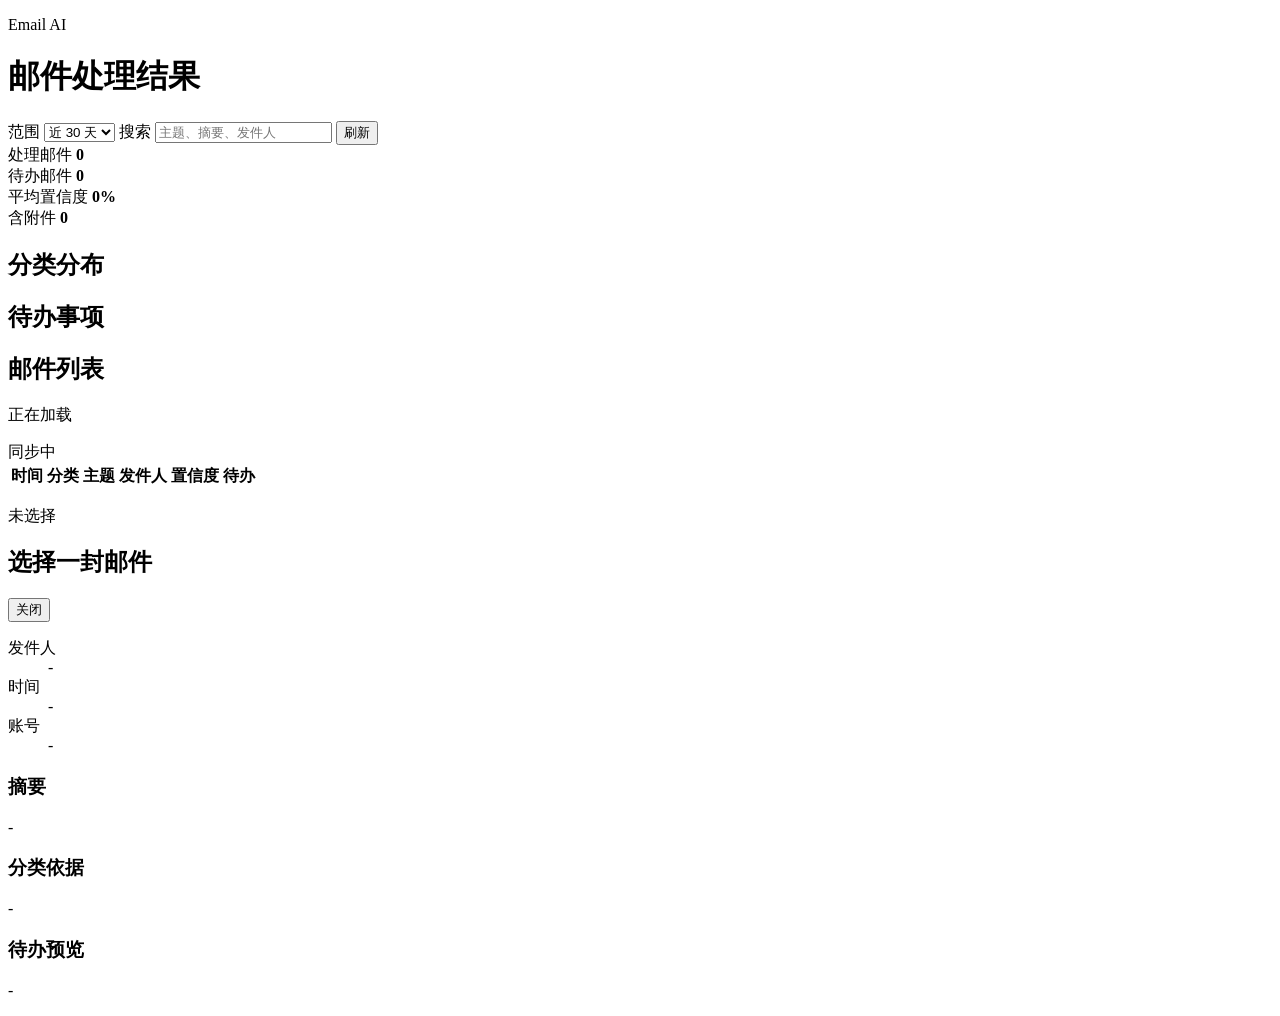
==== frontend/index.html @ 71a9d00e "feat: Email AI 邮件自动整理工具初始版本 通过 IMAP 获取邮件，使用大语言模型进行智能分类、摘要生成和待办提取， 支持定时调度和 Web Dashboard 可视化界面。  主要模块" ====
<!doctype html>
<html lang="zh-CN">
<head>
  <meta charset="utf-8">
  <meta name="viewport" content="width=device-width, initial-scale=1">
  <title>邮件处理结果</title>
  <link rel="stylesheet" href="/styles.css">
</head>
<body>
  <main class="shell">
    <header class="topbar">
      <div>
        <p class="eyebrow">Email AI</p>
        <h1>邮件处理结果</h1>
      </div>
      <div class="toolbar" aria-label="筛选工具">
        <label class="field">
          <span>范围</span>
          <select id="daysSelect">
            <option value="1">今天</option>
            <option value="7">近 7 天</option>
            <option value="30" selected>近 30 天</option>
            <option value="90">近 90 天</option>
          </select>
        </label>
        <label class="search">
          <span>搜索</span>
          <input id="searchInput" type="search" placeholder="主题、摘要、发件人">
        </label>
        <button id="refreshBtn" class="primary" type="button">刷新</button>
      </div>
    </header>

    <section class="stats-grid" aria-label="概览">
      <article class="metric">
        <span>处理邮件</span>
        <strong id="totalCount">0</strong>
      </article>
      <article class="metric">
        <span>待办邮件</span>
        <strong id="actionCount">0</strong>
      </article>
      <article class="metric">
        <span>平均置信度</span>
        <strong id="confidenceAvg">0%</strong>
      </article>
      <article class="metric">
        <span>含附件</span>
        <strong id="attachmentCount">0</strong>
      </article>
    </section>

    <section class="layout">
      <aside class="side-panel">
        <section class="panel">
          <div class="panel-heading">
            <h2>分类分布</h2>
          </div>
          <div id="categoryTabs" class="segments" aria-label="分类筛选"></div>
          <div id="categoryChart" class="chart"></div>
        </section>

        <section class="panel">
          <div class="panel-heading">
            <h2>待办事项</h2>
          </div>
          <div id="actionList" class="action-list"></div>
        </section>
      </aside>

      <section class="content-panel">
        <div class="panel-heading results-heading">
          <div>
            <h2>邮件列表</h2>
            <p id="resultMeta" class="muted">正在加载</p>
          </div>
          <div id="statusPill" class="status-pill">同步中</div>
        </div>

        <div class="table-wrap">
          <table>
            <thead>
              <tr>
                <th>时间</th>
                <th>分类</th>
                <th>主题</th>
                <th>发件人</th>
                <th>置信度</th>
                <th>待办</th>
              </tr>
            </thead>
            <tbody id="emailTable"></tbody>
          </table>
        </div>
      </section>
    </section>
  </main>

  <aside id="detailPanel" class="detail-panel" aria-live="polite">
    <div class="detail-heading">
      <div>
        <p id="detailCategory" class="eyebrow">未选择</p>
        <h2 id="detailSubject">选择一封邮件</h2>
      </div>
      <button id="closeDetailBtn" class="ghost" type="button">关闭</button>
    </div>
    <dl class="detail-meta">
      <div>
        <dt>发件人</dt>
        <dd id="detailSender">-</dd>
      </div>
      <div>
        <dt>时间</dt>
        <dd id="detailDate">-</dd>
      </div>
      <div>
        <dt>账号</dt>
        <dd id="detailAccount">-</dd>
      </div>
    </dl>
    <section>
      <h3>摘要</h3>
      <p id="detailSummary" class="detail-text">-</p>
    </section>
    <section>
      <h3>分类依据</h3>
      <p id="detailReason" class="detail-text">-</p>
    </section>
    <section>
      <h3>待办预览</h3>
      <p id="detailActions" class="detail-text">-</p>
    </section>
  </aside>

  <script src="/app.js" defer></script>
</body>
</html>
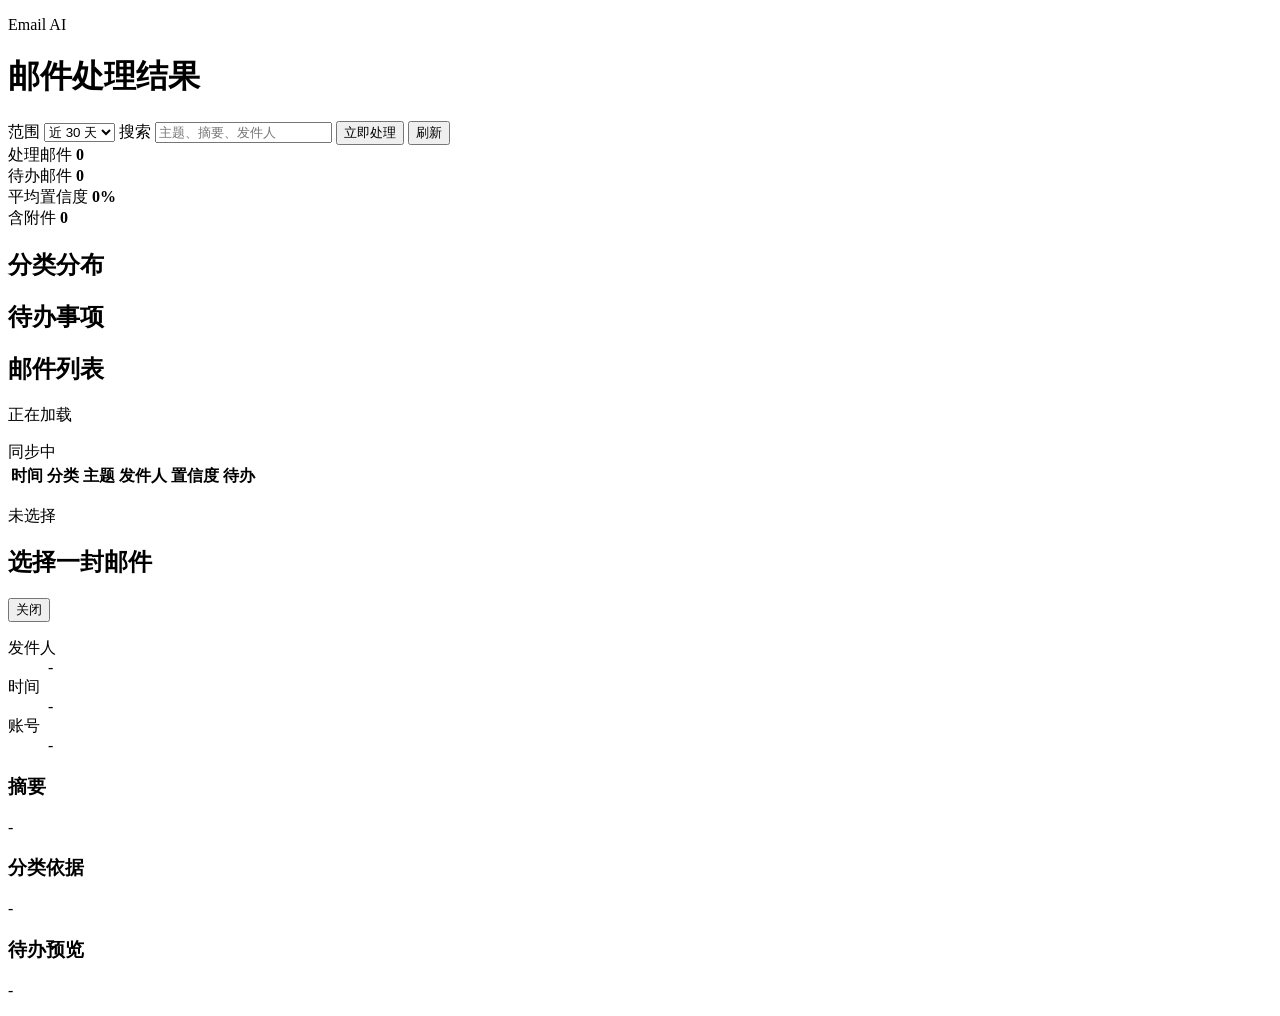
==== commit 301aeb4b: "feat: 集成 DashScope API、新增 backend/dashboard 模块、完善配置管理 - 配置 DashScope (qwen3-vl-235b-a22b-thinking) 作" ====
--- a/frontend/index.html
+++ b/frontend/index.html
@@ -27,6 +27,7 @@
           <span>搜索</span>
           <input id="searchInput" type="search" placeholder="主题、摘要、发件人">
         </label>
+        <button id="processBtn" class="secondary" type="button">立即处理</button>
         <button id="refreshBtn" class="primary" type="button">刷新</button>
       </div>
     </header>
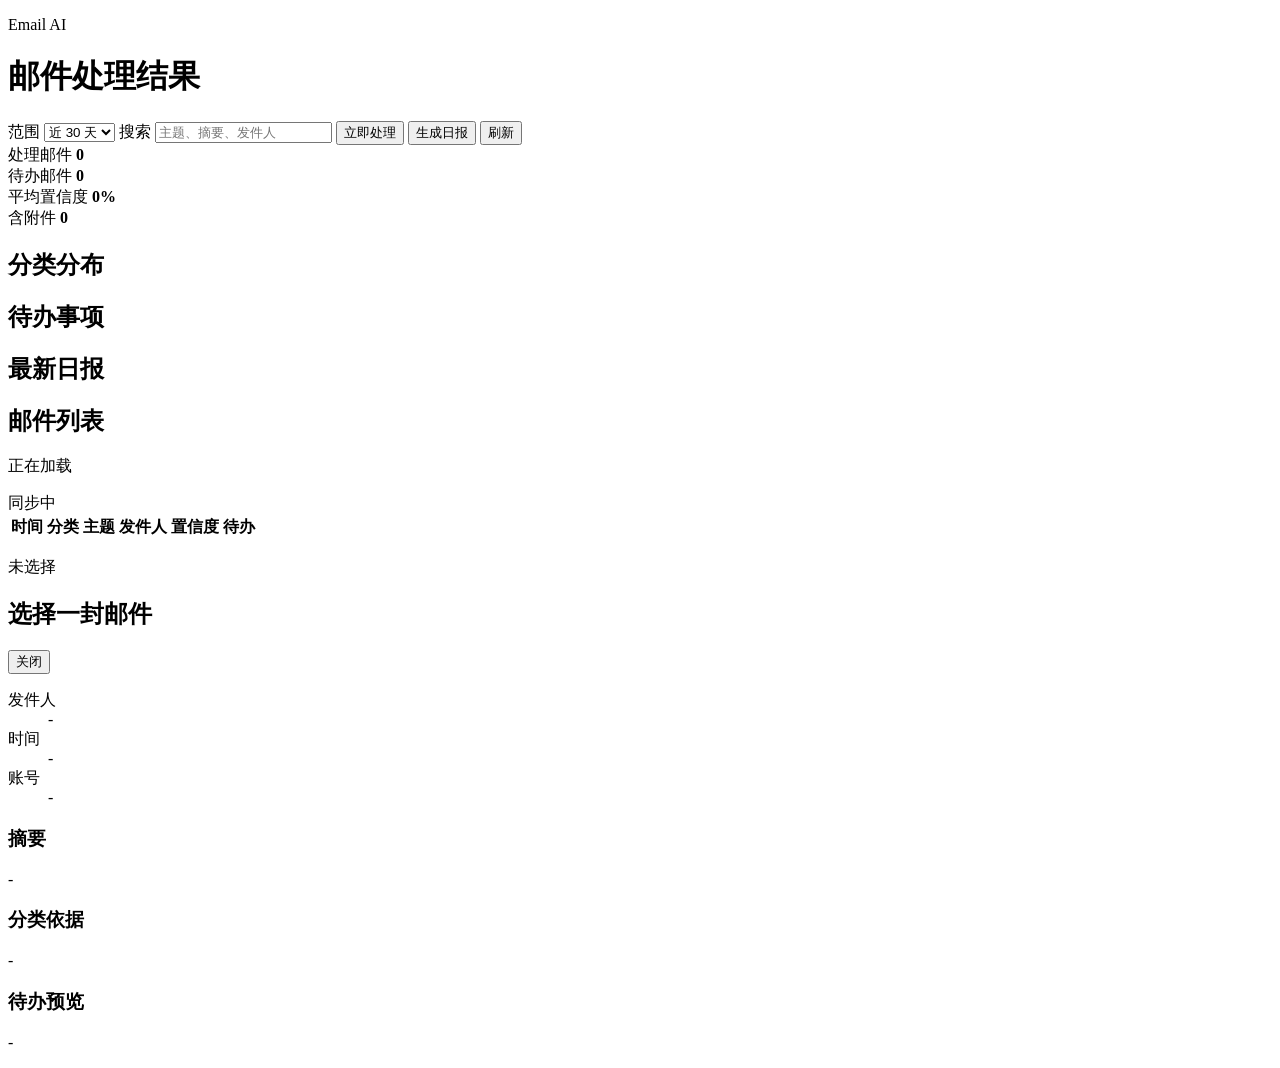
==== commit 07f58bcb: "feat: 新增 AI 日报功能，支持定时生成和手动触发 - AI 引擎新增 generate_daily_report 方法生成日报 - 后端新增 /api/reports/daily 和 /api" ====
--- a/frontend/index.html
+++ b/frontend/index.html
@@ -28,6 +28,7 @@
           <input id="searchInput" type="search" placeholder="主题、摘要、发件人">
         </label>
         <button id="processBtn" class="secondary" type="button">立即处理</button>
+        <button id="reportBtn" class="secondary" type="button">生成日报</button>
         <button id="refreshBtn" class="primary" type="button">刷新</button>
       </div>
     </header>
@@ -66,6 +67,13 @@
             <h2>待办事项</h2>
           </div>
           <div id="actionList" class="action-list"></div>
+        </section>
+
+        <section class="panel">
+          <div class="panel-heading">
+            <h2>最新日报</h2>
+          </div>
+          <div id="reportBox" class="report-box"></div>
         </section>
       </aside>
 
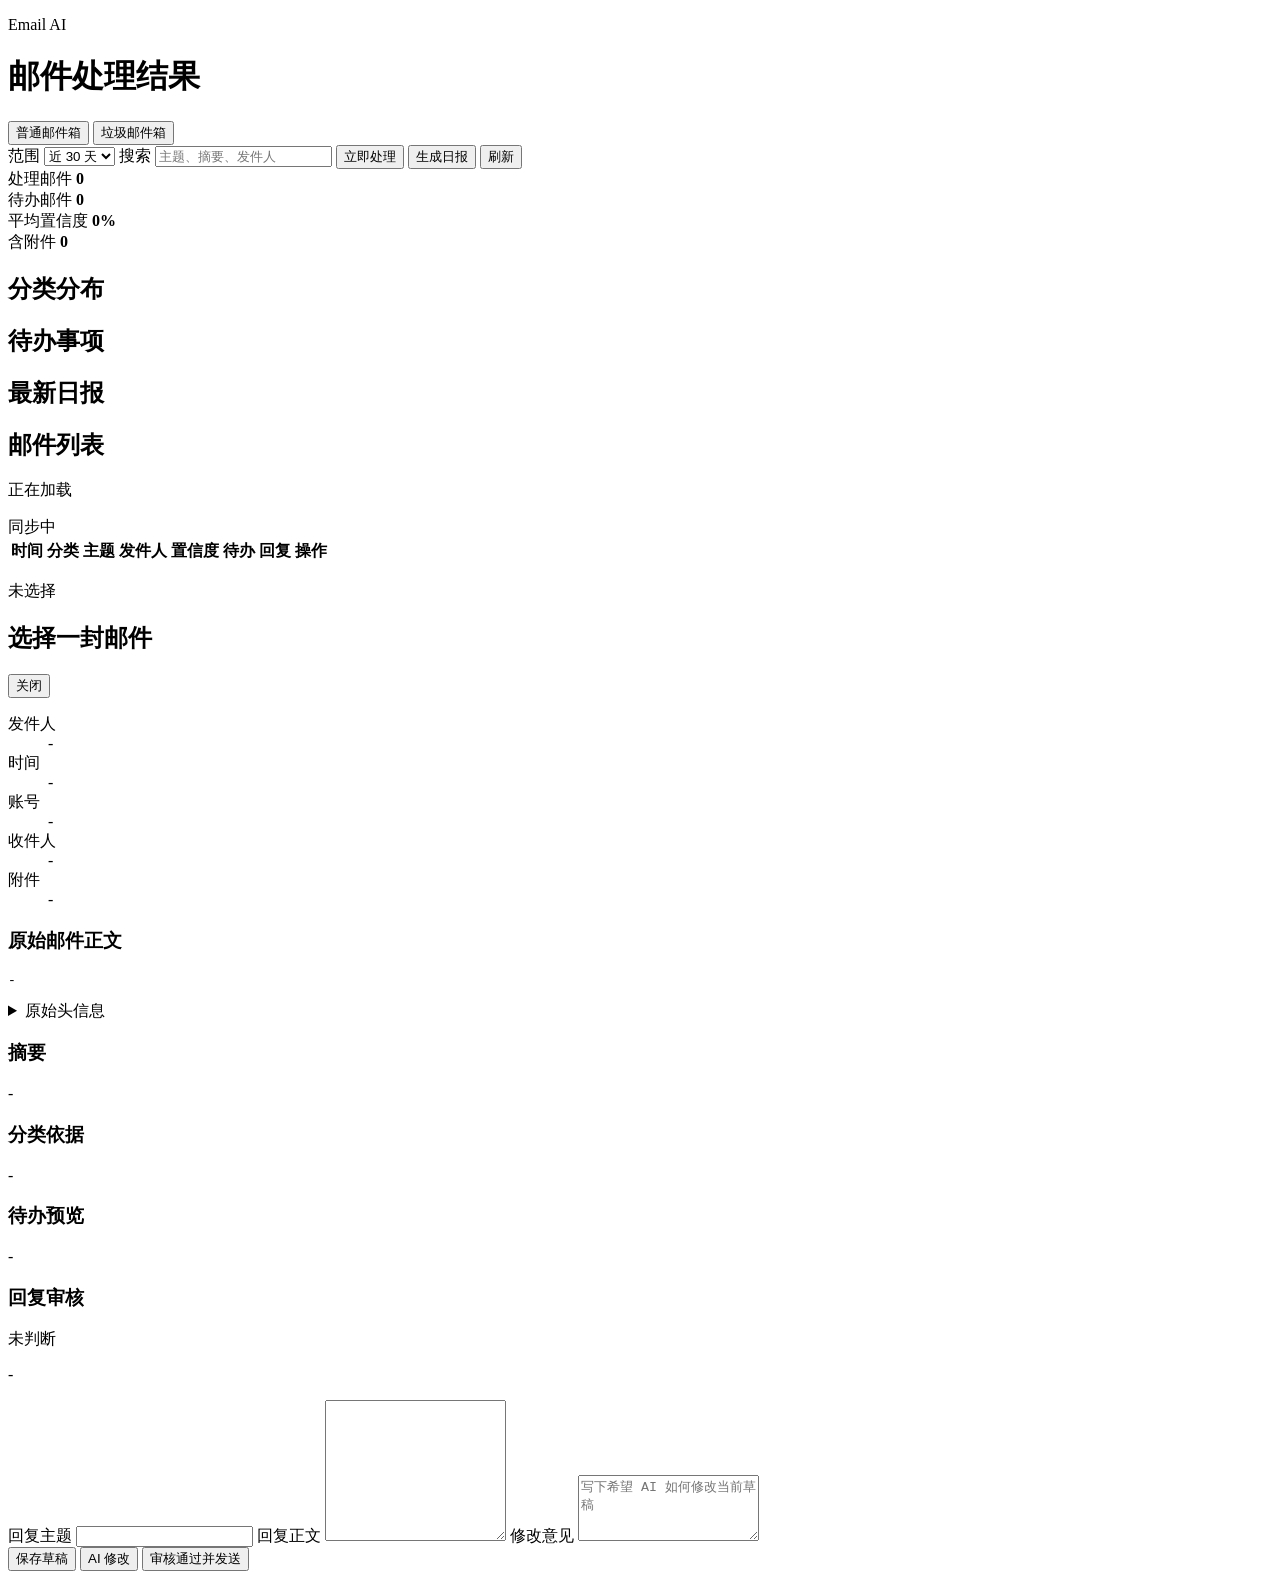
==== commit 40ec18f7: "refactor: 重构项目结构，将 storage/dashboard 迁移至 backend，新增 mailer 模块 - 将 src/storage.py 和 src/dashboard.py " ====
--- a/frontend/index.html
+++ b/frontend/index.html
@@ -14,6 +14,10 @@
         <h1>邮件处理结果</h1>
       </div>
       <div class="toolbar" aria-label="筛选工具">
+        <div class="mailbox-switch" aria-label="邮箱箱体">
+          <button id="inboxBtn" class="mailbox-tab active" type="button">普通邮件箱</button>
+          <button id="spamBtn" class="mailbox-tab" type="button">垃圾邮件箱</button>
+        </div>
         <label class="field">
           <span>范围</span>
           <select id="daysSelect">
@@ -96,6 +100,8 @@
                 <th>发件人</th>
                 <th>置信度</th>
                 <th>待办</th>
+                <th>回复</th>
+                <th>操作</th>
               </tr>
             </thead>
             <tbody id="emailTable"></tbody>
@@ -126,7 +132,25 @@
         <dt>账号</dt>
         <dd id="detailAccount">-</dd>
       </div>
+      <div>
+        <dt>收件人</dt>
+        <dd id="detailRecipient">-</dd>
+      </div>
+      <div>
+        <dt>附件</dt>
+        <dd id="detailAttachments">-</dd>
+      </div>
     </dl>
+    <section>
+      <h3>原始邮件正文</h3>
+      <pre id="detailRawBody" class="detail-raw">-</pre>
+    </section>
+    <section>
+      <details class="raw-details">
+        <summary>原始头信息</summary>
+        <pre id="detailRawHeaders" class="detail-raw">-</pre>
+      </details>
+    </section>
     <section>
       <h3>摘要</h3>
       <p id="detailSummary" class="detail-text">-</p>
@@ -139,6 +163,31 @@
       <h3>待办预览</h3>
       <p id="detailActions" class="detail-text">-</p>
     </section>
+    <section id="replySection" class="reply-panel">
+      <div class="reply-heading">
+        <h3>回复审核</h3>
+        <span id="replyStatus" class="reply-status">未判断</span>
+      </div>
+      <p id="replyReason" class="detail-text">-</p>
+      <label class="reply-field">
+        <span>回复主题</span>
+        <input id="replySubject" type="text">
+      </label>
+      <label class="reply-field">
+        <span>回复正文</span>
+        <textarea id="replyBody" rows="9"></textarea>
+      </label>
+      <label class="reply-field">
+        <span>修改意见</span>
+        <textarea id="replyNotes" rows="4" placeholder="写下希望 AI 如何修改当前草稿"></textarea>
+      </label>
+      <div class="reply-actions">
+        <button id="saveReplyBtn" class="secondary" type="button">保存草稿</button>
+        <button id="reviseReplyBtn" class="secondary" type="button">AI 修改</button>
+        <button id="sendReplyBtn" class="primary" type="button">审核通过并发送</button>
+      </div>
+      <p id="replyMessage" class="muted"></p>
+    </section>
   </aside>
 
   <script src="/app.js" defer></script>
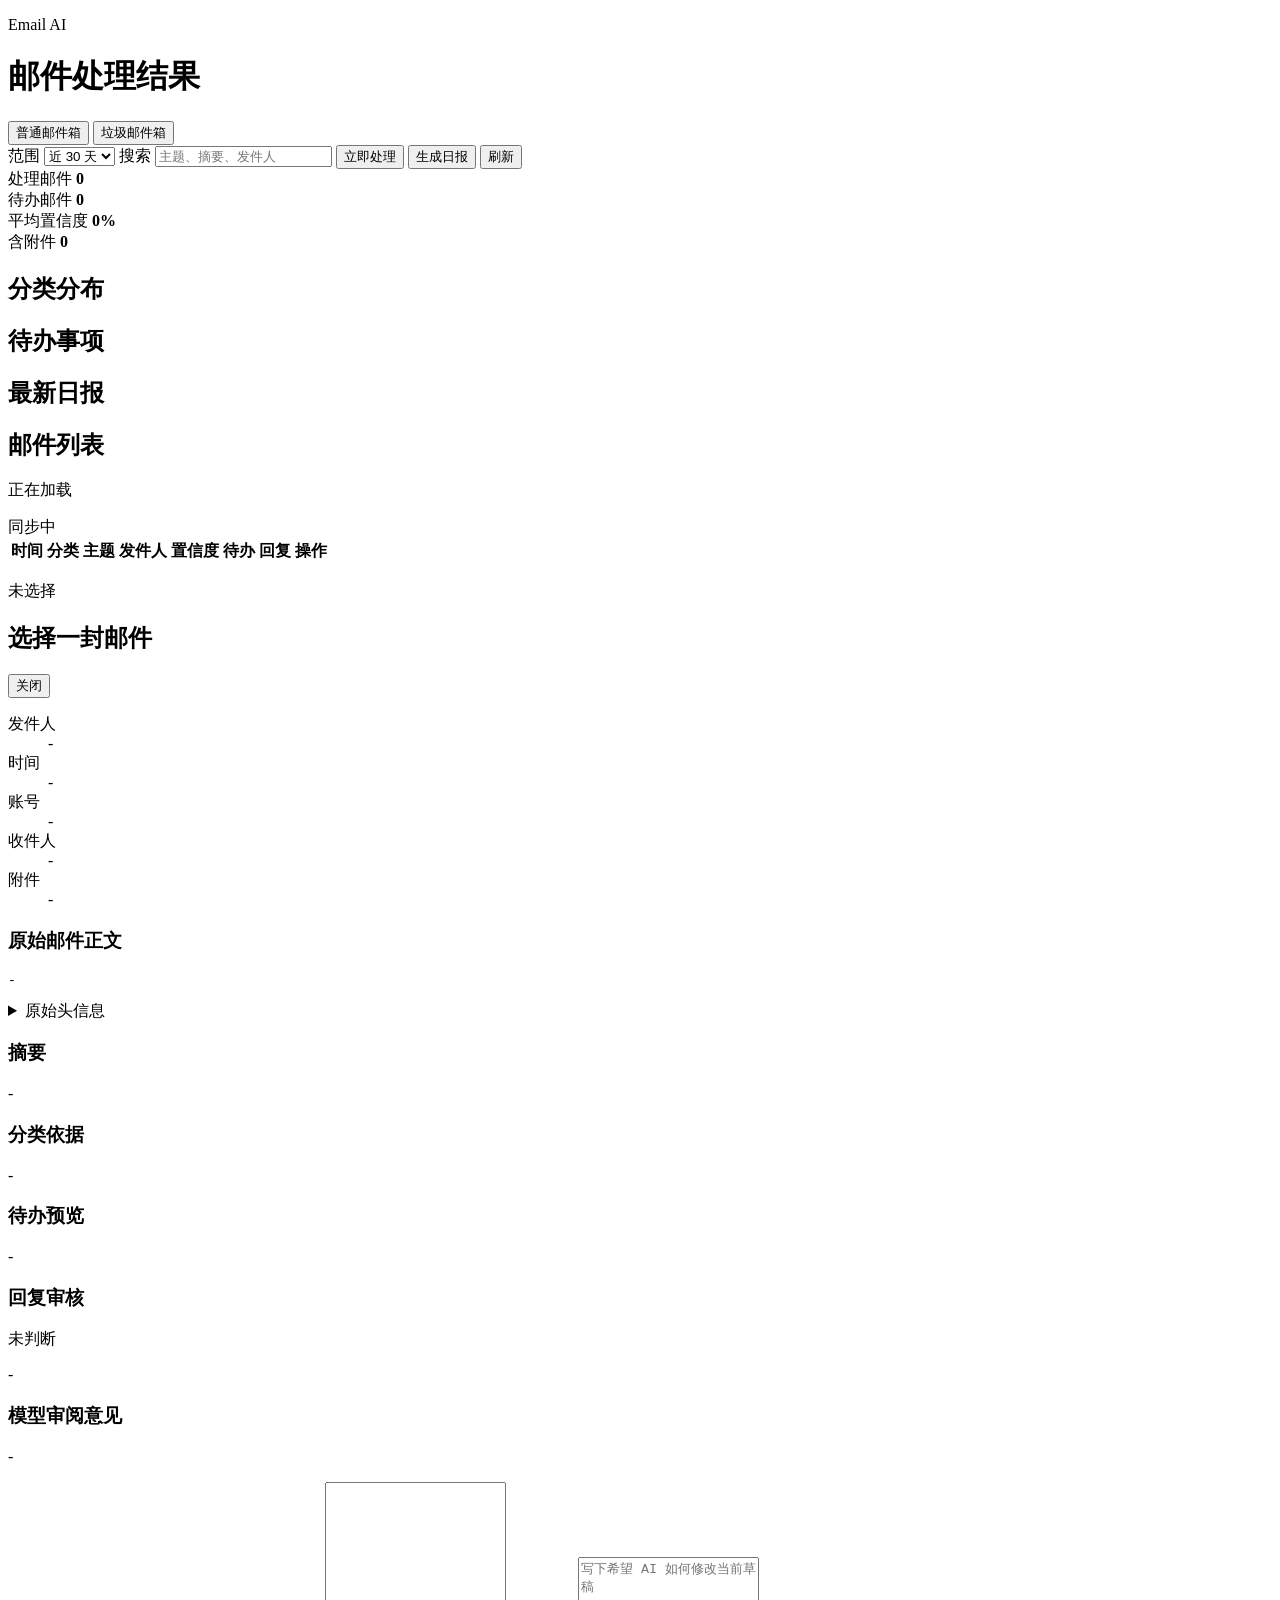
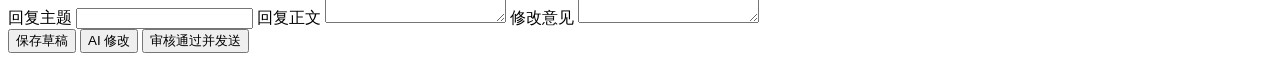
==== commit 63e21923: "fix: 修复AI修改回复时网络超时问题，增加审阅模型配置 - 将 httpx 客户端超时时间从默认5秒增加到120秒 - 新增 OPENAI_MODEL2 环境变量支持独立审阅模型 - 完善回复审阅" ====
--- a/frontend/index.html
+++ b/frontend/index.html
@@ -169,6 +169,10 @@
         <span id="replyStatus" class="reply-status">未判断</span>
       </div>
       <p id="replyReason" class="detail-text">-</p>
+      <section class="review-box">
+        <h3>模型审阅意见</h3>
+        <p id="replyAiReview" class="detail-text">-</p>
+      </section>
       <label class="reply-field">
         <span>回复主题</span>
         <input id="replySubject" type="text">
